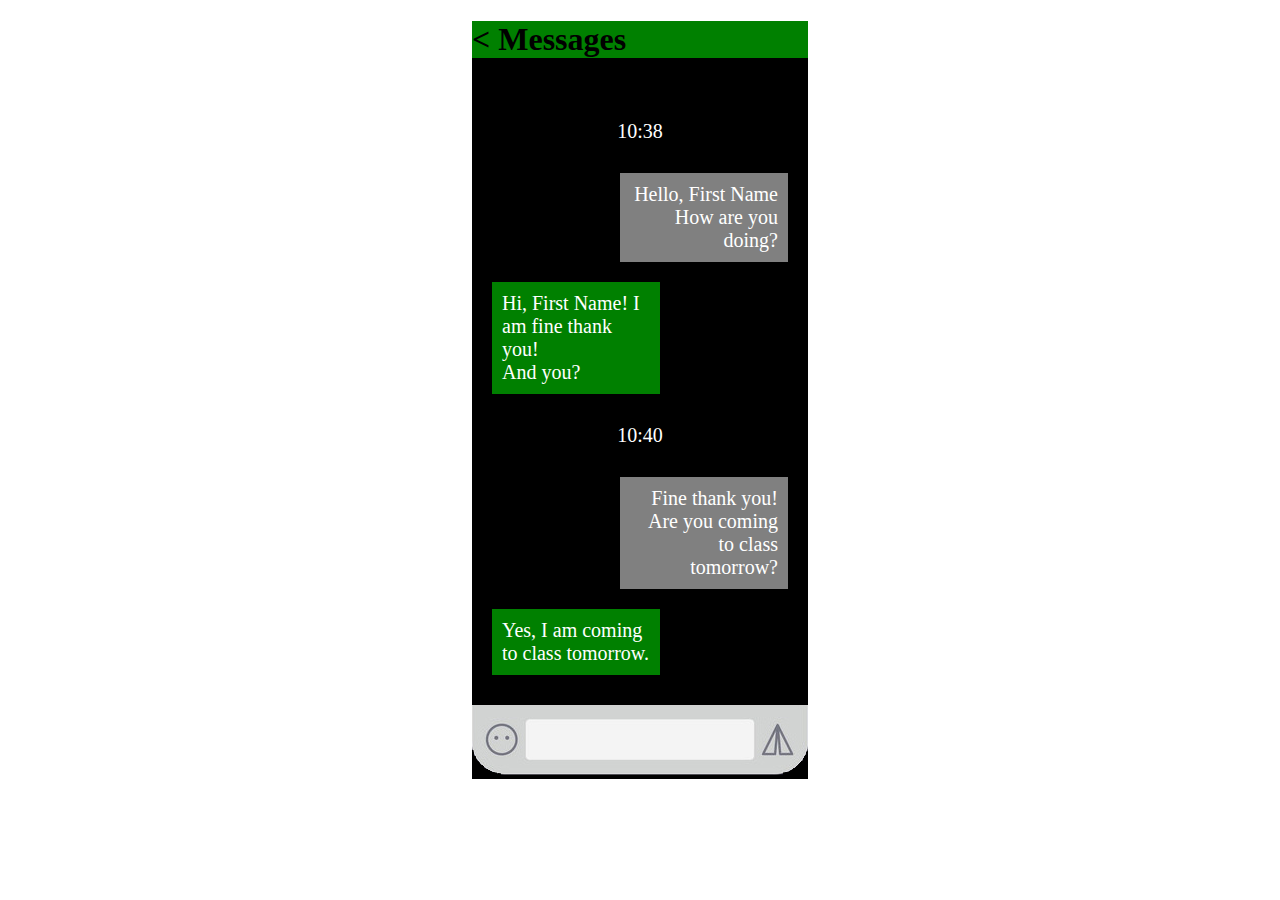
==== conversation-external-style.html @ 59910670 "course details" ====
<!DOCTYPE html>
<html lang="en">
<head>
  <meta charset="UTF-8">
  <meta name="viewport" content="width=device-width, initial-scale=1.0">
  <meta http-equiv="X-UA-Compatible" content="ie=edge">
  <title>Conversation - External CSS</title>
  <link rel="stylesheet" href="css/styles.css">
</head>
<body>
  <div class="container">
    <header>
      <h1>&lt; Messages</h1>
    </header>
    <main>
      <p class="time">10:38</p>
      <p class="me">Hello, First Name <br> How are you doing?</p>
      <p class="person">Hi, First Name! I am fine thank you!<br> And you?</p>
      <p class="time">10:40</p>
      <p class="me">Fine thank you! <br>Are you coming to class tomorrow?</p>
      <p class="person">Yes, I am coming to class tomorrow.</p>
    </main>
    <footer>
      <a href="conversation-container.html"><img src="images/body/footer.png" alt="Type Conversation"></a>
    </footer>
  </div>
</body>
</html>
---- css/styles.css ----
body {
  color: white;
}
div {
  background-color: black;
  width: 336px;
  margin: 0 auto;
}
p {
  font-size: 20px;
  text-align: left;
  padding: 10px;
}
header {
  background-color: green;
}
header h1 {
  color: black;
}
main {
  padding: 10px 20px;
}
.time {
  text-align: center;
}
.me {
  background-color: grey;
  text-align: right;
  margin: auto 0 auto auto
}
.person {
  background-color: green;
}
.me, .person {
  width: 50%;
}
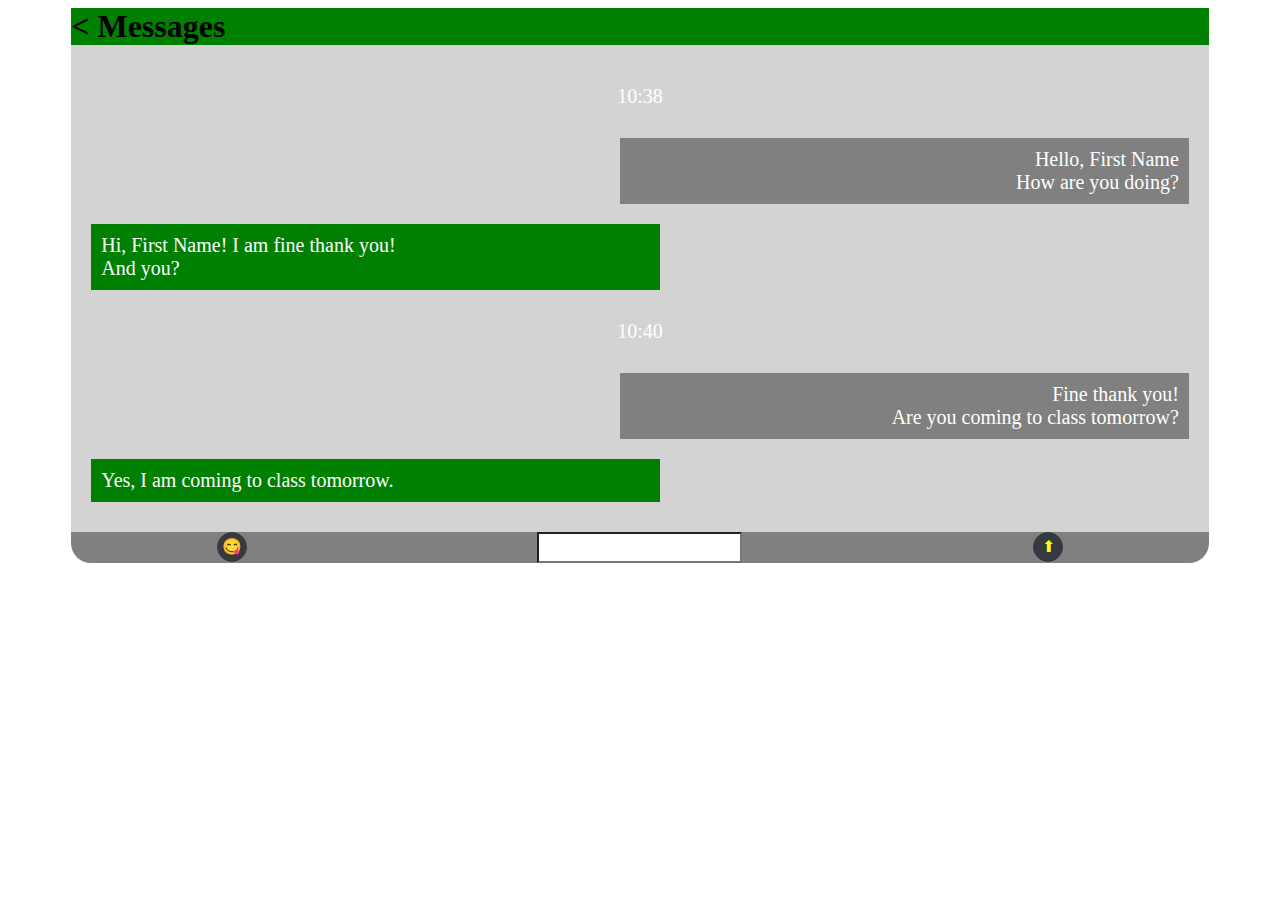
==== commit 308a19ff: "code update" ====
--- a/conversation-external-style.html
+++ b/conversation-external-style.html
@@ -21,7 +21,20 @@
       <p class="person">Yes, I am coming to class tomorrow.</p>
     </main>
     <footer>
-      <a href="conversation-container.html"><img src="images/body/footer.png" alt="Type Conversation"></a>
+      <div class="conversation-function">
+        <form class="conversation-form" action="index.html" method="post">
+          <div>
+            <!--https://www.w3schools.com/charsets/ref_emoji.asp-->
+            <button type="button">&#128523;</button>
+          </div>
+          <div>
+            <input type="text" class="form-control-text" id="sms-text" value="">
+          </div>
+          <div>
+            <button type="submit">&#11014;</button>
+          </div>
+        </form>
+      </div>
     </footer>
   </div>
 </body>
--- a/css/styles.css
+++ b/css/styles.css
@@ -1,23 +1,27 @@
 body {
   color: white;
-}
-div {
-  background-color: black;
-  width: 336px;
-  margin: 0 auto;
 }
 p {
   font-size: 20px;
   text-align: left;
   padding: 10px;
 }
+img {
+  display: block;
+}
 header {
   background-color: green;
 }
 header h1 {
   color: black;
+  margin: 0;
+}
+.container {
+  width: 90%;
+  margin: 0 auto;
 }
 main {
+  background-color: lightgrey;
   padding: 10px 20px;
 }
 .time {
@@ -34,3 +38,43 @@
 .me, .person {
   width: 50%;
 }
+
+.conversation-function {
+  background-color: gray;
+  border-top-left-radius: 0px;
+  border-top-right-radius: 0px;
+  border-bottom-right-radius: 20px;
+  border-bottom-left-radius: 20px;
+}
+.conversation-form {
+  display: flex;
+  flex-direction: row wrap;
+  align-content: center;
+  justify-content: space-around;
+}
+.conversation-form input {
+  padding: .375rem .75rem;
+  color: #495057;
+  background-color: #fff;
+  display: inline-block;
+  width: auto;
+  vertical-align: middle;
+}
+button {
+  border: 1px solid transparent;
+  padding: 0;
+  margin: 0;
+  font-size: 1rem;
+  line-height: 1.5;
+  display: inline-block;
+  font-weight: 400;
+  text-align: center;
+  white-space: nowrap;
+  vertical-align: middle;
+  background-color: #343a40;
+  border-color: #343a40;
+  border-radius: 50%;
+  width: 30px;
+  height: 30px;
+  color: yellow;
+}
